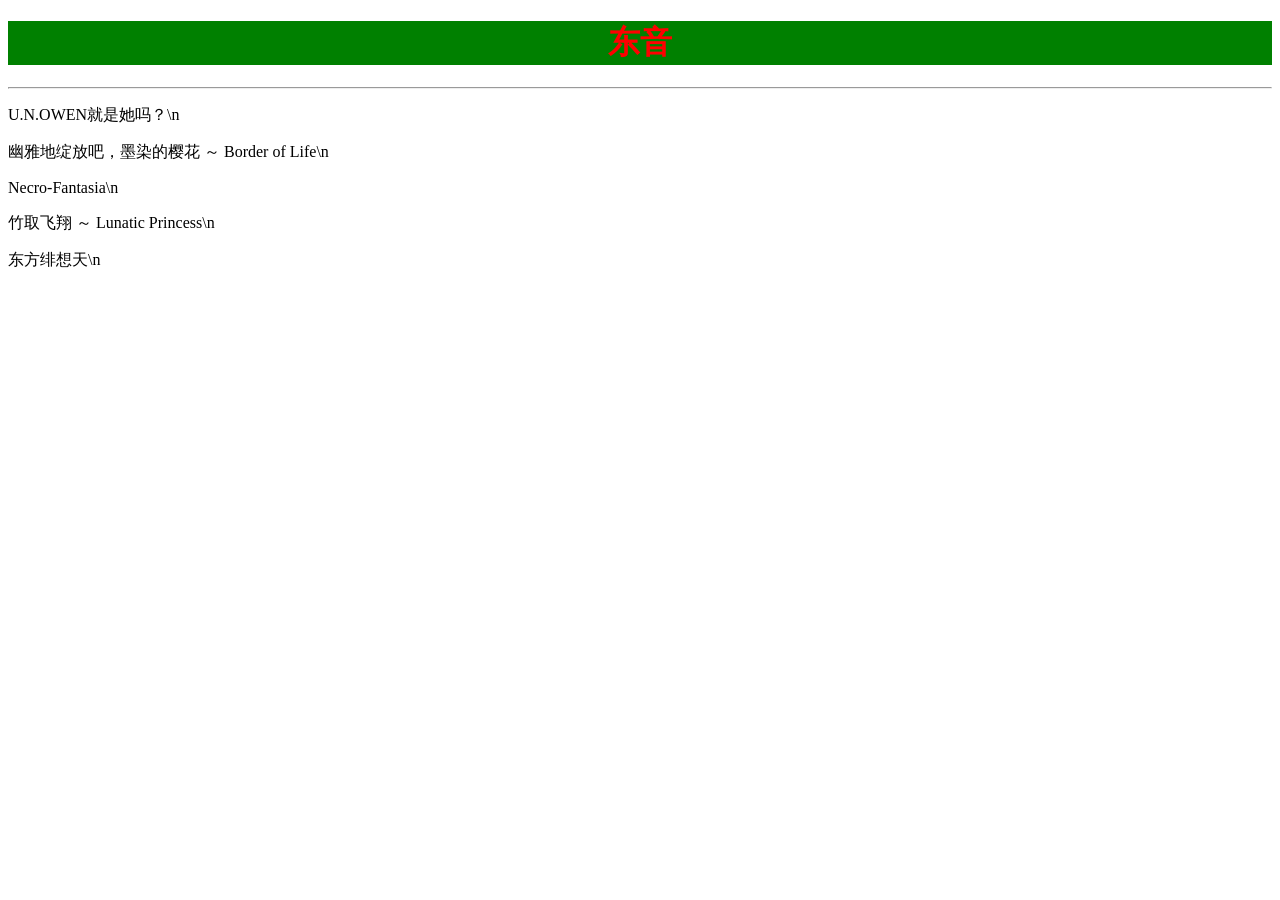
==== music/index.html @ 6b59823a "Add files via upload" ====
<!DOCTYPE html>
<html>
<head>
	<title>东音</title>
	<meta charset="utf-8">
	<style>
		h1 {background-color: green;color: red;text-align: center}
		#body {background-color: yellow}
	</style>
</head>
<body>
	<h1>东音</h1>
	<hr>
	<p>
		U.N.OWEN就是她吗？\n<audio src="th06红魔乡\th06_15U.N.OWEN就是她吗？.mp3"></audio>
	</p>
	<p>
		幽雅地绽放吧，墨染的樱花 ～ Border of Life\n<audio src="th07妖妖梦\th07_13幽雅地绽放吧，墨染的樱花 ～ Border of Life.mp3"></audio>
	</p>
	<p>
		Necro-Fantasia\n<audio src="th07妖妖梦\th07_18Necro-Fantasia.mp3"></audio>
	</p>
	<p>
		竹取飞翔 ～ Lunatic Princess\n<audio src="th08永夜抄\th08_15竹取飞翔 ～ Lunatic Princess.mp3"></audio>
	</p>
	<p>
		东方绯想天\n<audio src="th10_5绯想天\TFM-003A_17东方绯想天.mp3"></audio>
	</p>
</body>
</html>
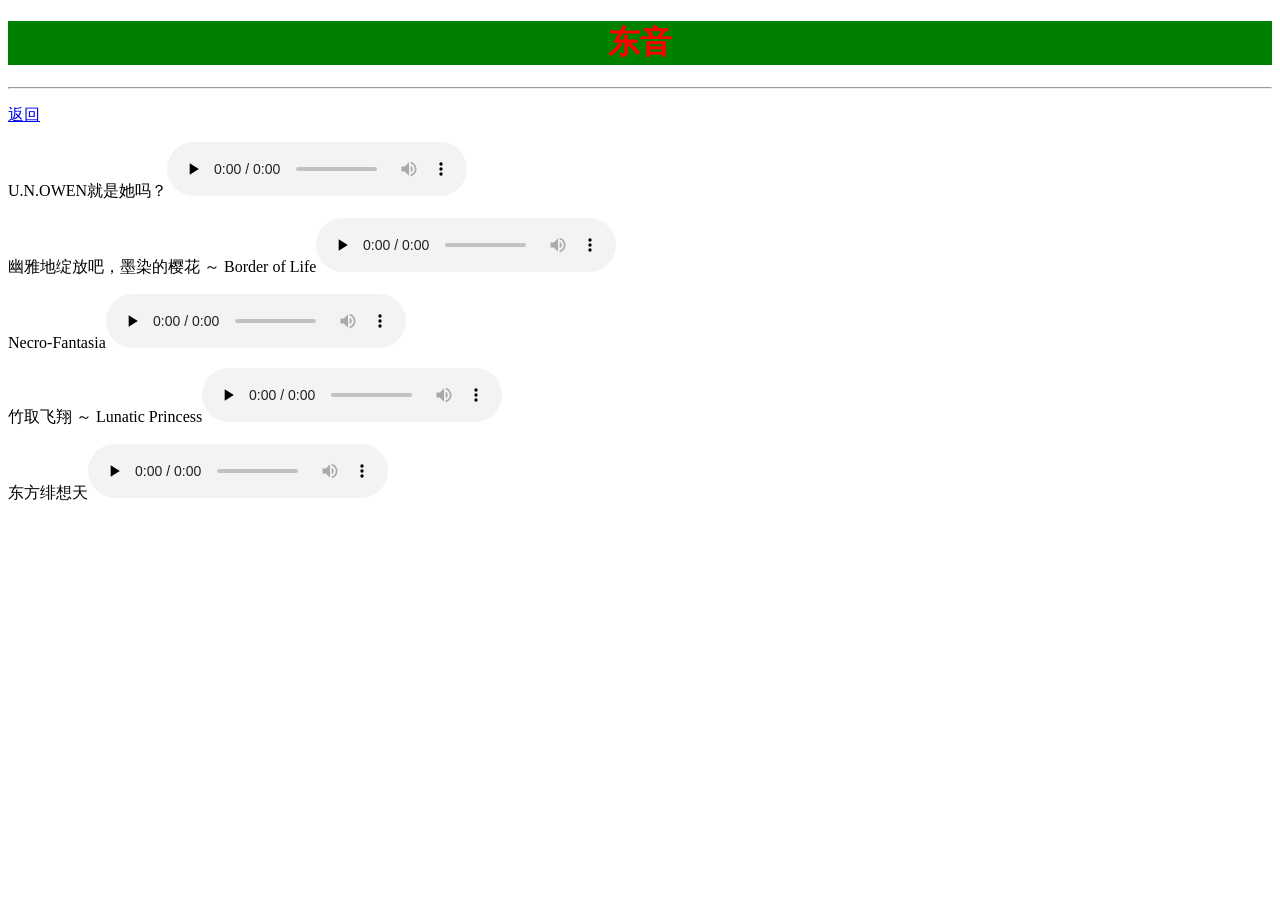
==== commit 987f3c20: "Flandre" ====
--- a/music/index.html
+++ b/music/index.html
@@ -11,20 +11,21 @@
 <body>
 	<h1>东音</h1>
 	<hr>
+	<p><a href="..\index.html">返回</a></p>
 	<p>
-		U.N.OWEN就是她吗？\n<audio src="th06红魔乡\th06_15U.N.OWEN就是她吗？.mp3"></audio>
+		U.N.OWEN就是她吗？<audio src="th06红魔乡\th06_15U.N.OWEN就是她吗？.mp3" loop="" controls="" preload="none"></audio>
 	</p>
 	<p>
-		幽雅地绽放吧，墨染的樱花 ～ Border of Life\n<audio src="th07妖妖梦\th07_13幽雅地绽放吧，墨染的樱花 ～ Border of Life.mp3"></audio>
+		幽雅地绽放吧，墨染的樱花 ～ Border of Life<audio src="th07妖妖梦\th07_13幽雅地绽放吧，墨染的樱花 ～ Border of Life.mp3" loop="" controls="" preload="none"></audio>
 	</p>
 	<p>
-		Necro-Fantasia\n<audio src="th07妖妖梦\th07_18Necro-Fantasia.mp3"></audio>
+		Necro-Fantasia<audio src="th07妖妖梦\th07_18Necro-Fantasia.mp3" loop="" controls="" preload="none"></audio>
 	</p>
 	<p>
-		竹取飞翔 ～ Lunatic Princess\n<audio src="th08永夜抄\th08_15竹取飞翔 ～ Lunatic Princess.mp3"></audio>
+		竹取飞翔 ～ Lunatic Princess<audio src="th08永夜抄\th08_15竹取飞翔 ～ Lunatic Princess.mp3" loop="" controls="" preload="none"></audio>
 	</p>
 	<p>
-		东方绯想天\n<audio src="th10_5绯想天\TFM-003A_17东方绯想天.mp3"></audio>
+		东方绯想天<audio src="th10_5绯想天\TFM-003A_17东方绯想天.mp3" loop="" controls="" preload="none"></audio>
 	</p>
 </body>
 </html>
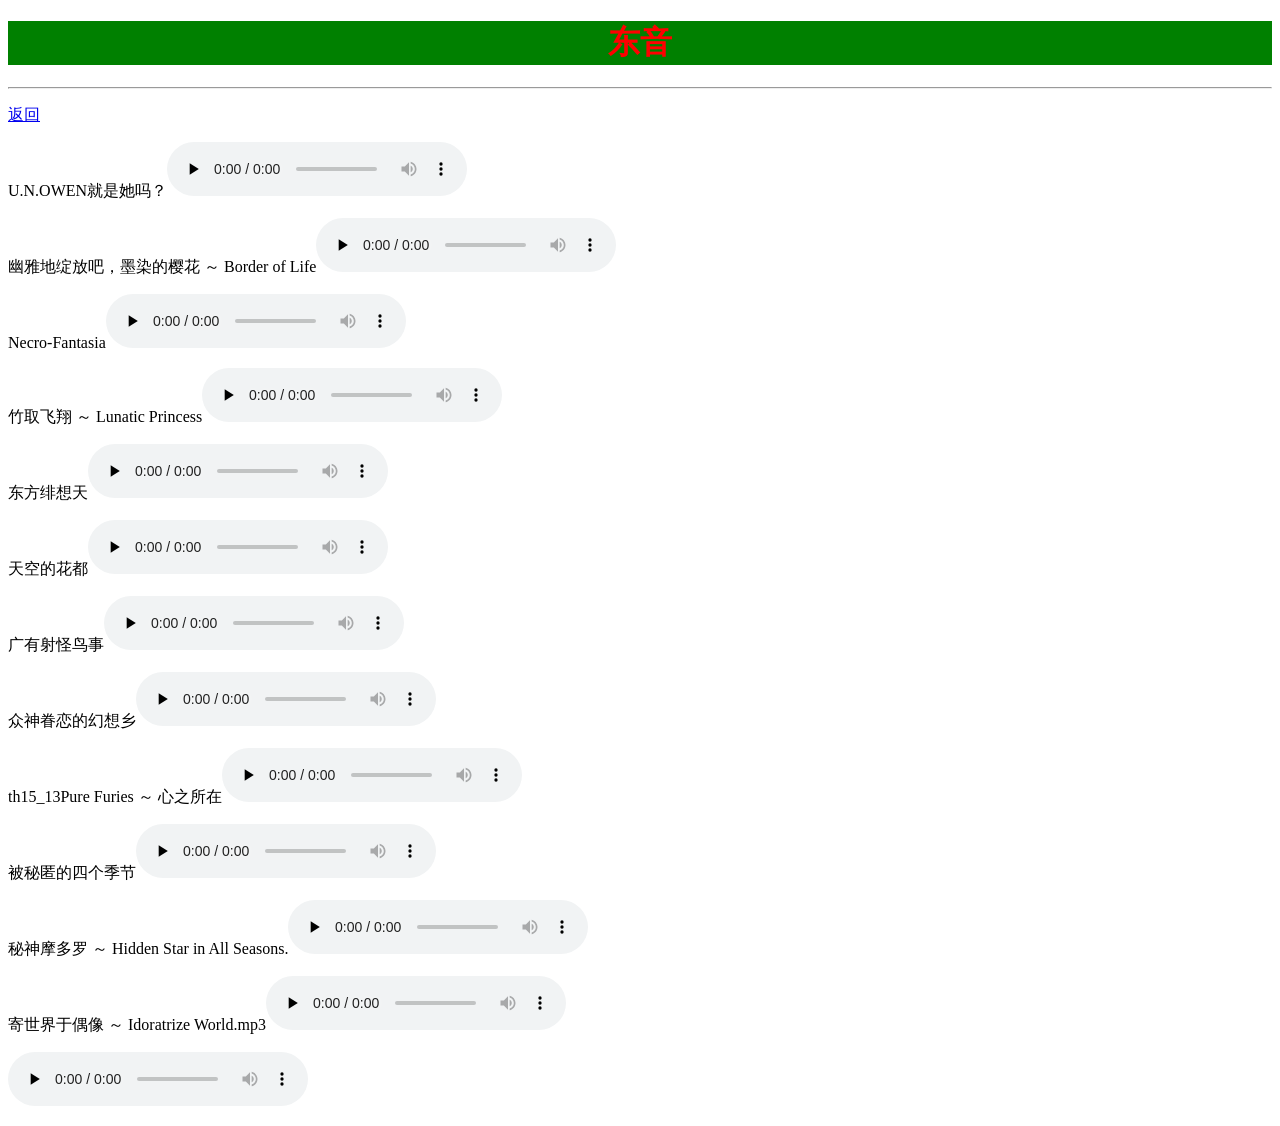
==== commit 4fd1e857: "rumia" ====
--- a/music/index.html
+++ b/music/index.html
@@ -27,5 +27,30 @@
 	<p>
 		东方绯想天<audio src="th10_5绯想天\TFM-003A_17东方绯想天.mp3" loop="" controls="" preload="none"></audio>
 	</p>
+	<p>
+		天空的花都<audio src="th07妖妖梦\th07_08天空的花都.mp3" loop="" controls="" preload="none"></audio>
+	</p>
+	<p>
+		广有射怪鸟事<audio src="th07妖妖梦\th07_11_广有射怪鸟事.mp3" loop="" controls="" preload="none"></audio>
+	</p>
+	<p>
+		众神眷恋的幻想乡<audio src="th10风神录\th10_06众神眷恋的幻想乡.mp3" loop="" controls="" preload="none"></audio>
+	</p>
+	<p>
+		th15_13Pure Furies ～ 心之所在<audio src="th15绀珠传\th15_13Pure Furies ～ 心之所在.mp3" loop="" controls="" preload="none"></audio>
+	</p>
+	<p>
+		被秘匿的四个季节<audio src="th16天空璋\th16_13被秘匿的四个季节.mp3" loop="" controls="" preload="none"></audio>
+	</p>
+	<p>
+		秘神摩多罗 ～ Hidden Star in All Seasons.<audio src="th16天空璋\th16_15秘神摩多罗 ～ Hidden Star in All Seasons..mp3" loop="" controls="" preload="none"></audio>
+	</p>
+	<p>
+		寄世界于偶像 ～ Idoratrize World.mp3<audio src="th17鬼形兽\th17_13寄世界于偶像 ～ Idoratrize World.mp3" loop="" controls="" preload="none"></audio>
+	</p>
+	<p>
+		<audio src= loop="" controls="" preload="none"></audio>
+	</p>
+	
 </body>
 </html>
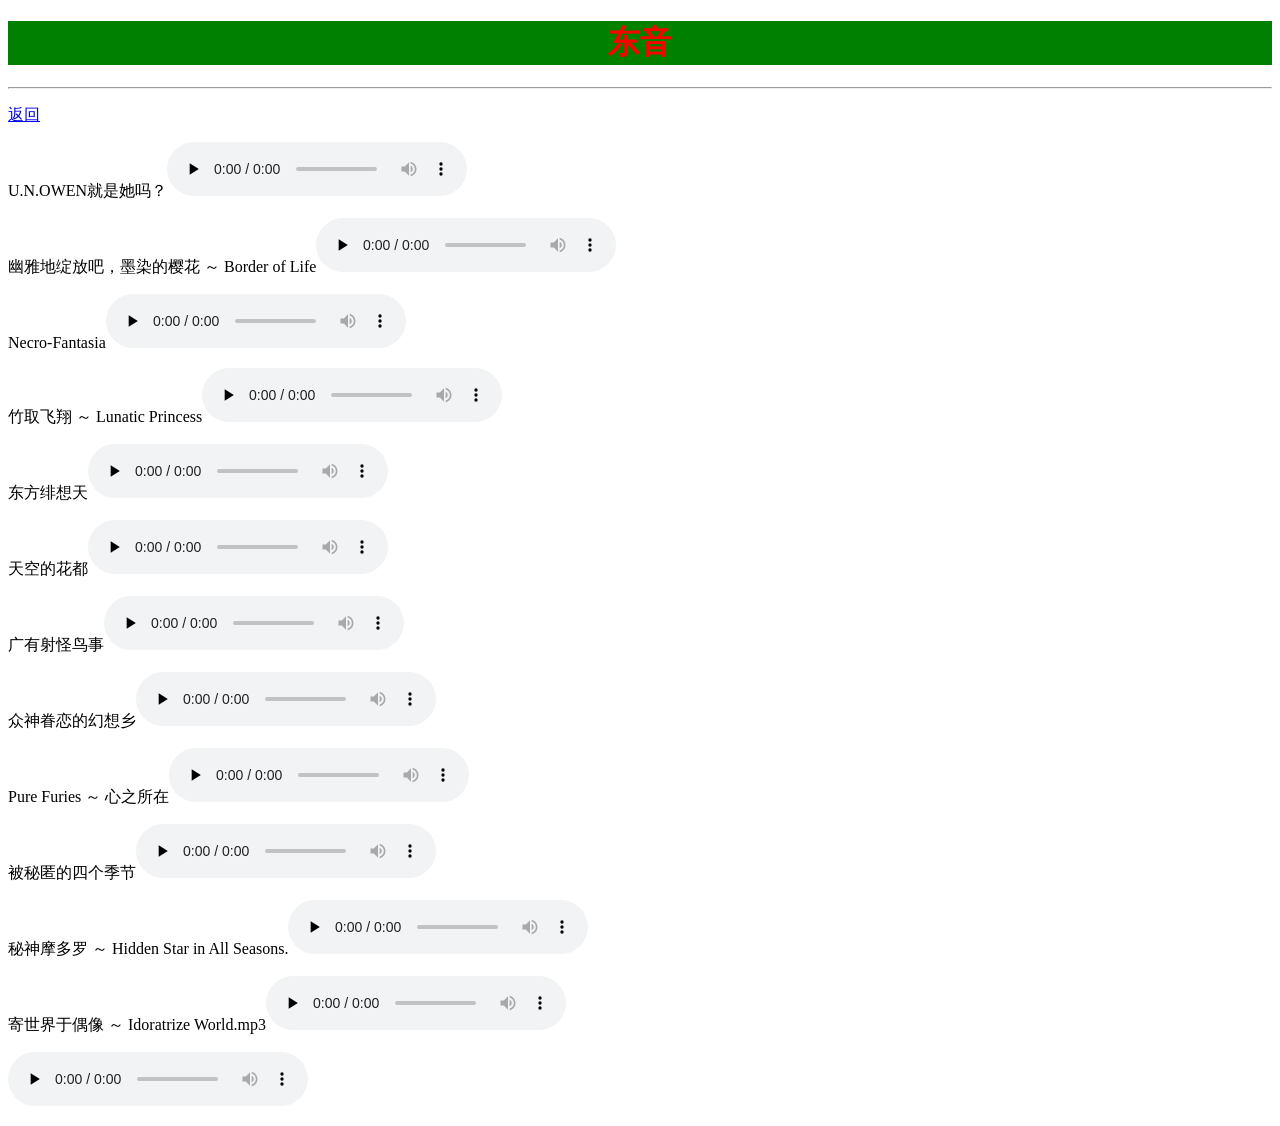
==== commit 7a01d3eb: "yukari" ====
--- a/music/index.html
+++ b/music/index.html
@@ -3,10 +3,7 @@
 <head>
 	<title>东音</title>
 	<meta charset="utf-8">
-	<style>
-		h1 {background-color: green;color: red;text-align: center}
-		#body {background-color: yellow}
-	</style>
+	<link rel="stylesheet" type="text/css" href="..\css\main.css">
 </head>
 <body>
 	<h1>东音</h1>
@@ -37,7 +34,7 @@
 		众神眷恋的幻想乡<audio src="th10风神录\th10_06众神眷恋的幻想乡.mp3" loop="" controls="" preload="none"></audio>
 	</p>
 	<p>
-		th15_13Pure Furies ～ 心之所在<audio src="th15绀珠传\th15_13Pure Furies ～ 心之所在.mp3" loop="" controls="" preload="none"></audio>
+		Pure Furies ～ 心之所在<audio src="th15绀珠传\th15_13Pure Furies ～ 心之所在.mp3" loop="" controls="" preload="none"></audio>
 	</p>
 	<p>
 		被秘匿的四个季节<audio src="th16天空璋\th16_13被秘匿的四个季节.mp3" loop="" controls="" preload="none"></audio>
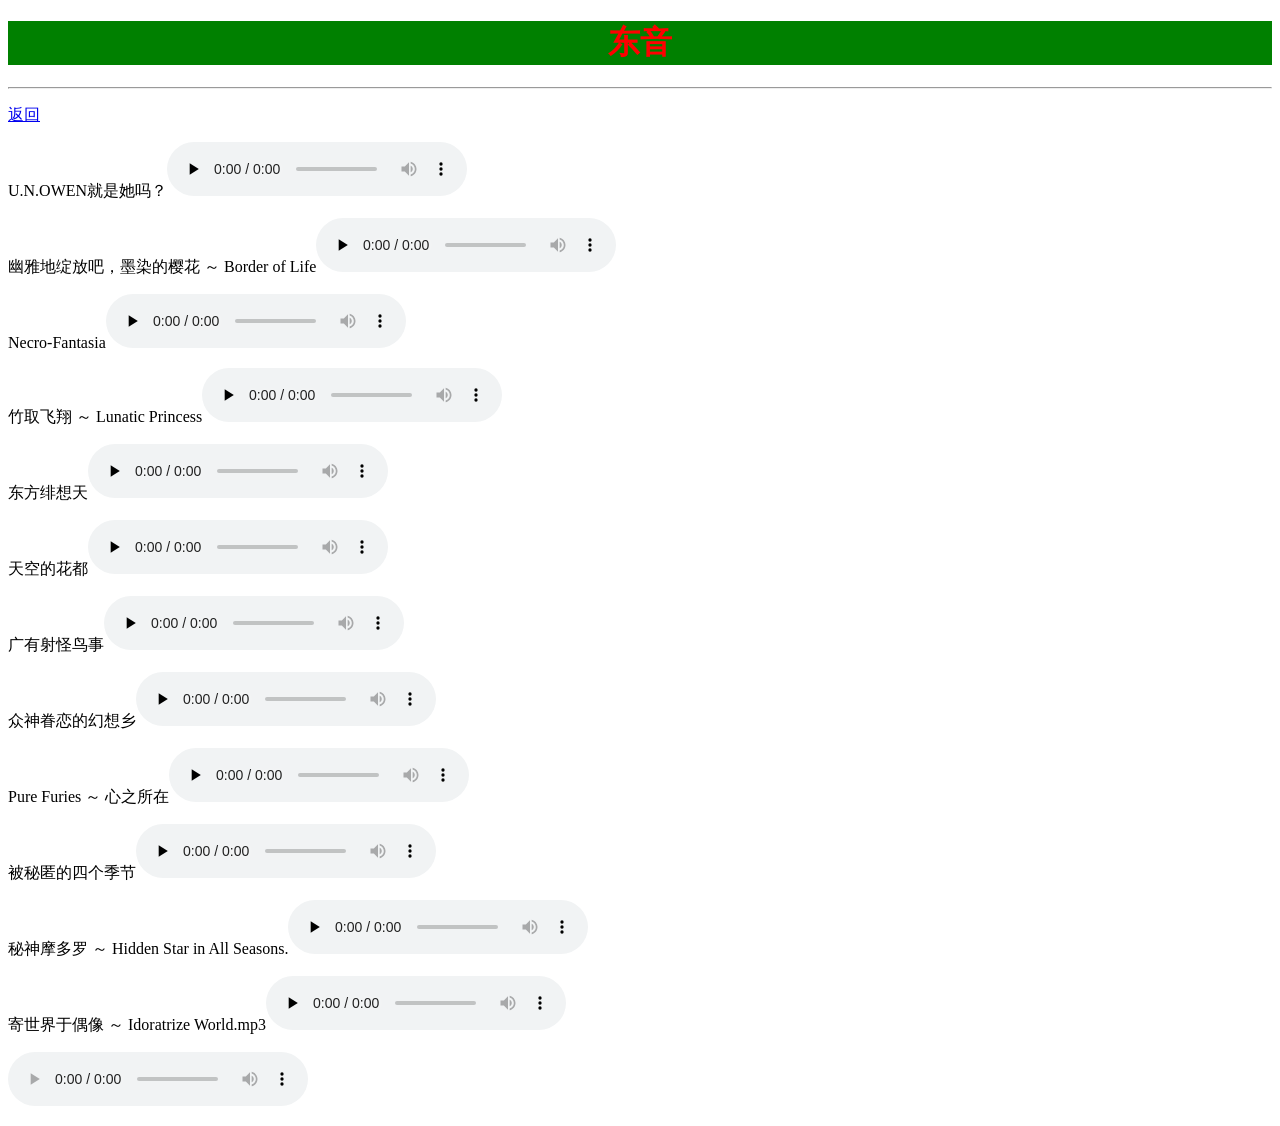
==== commit ab3a756c: "clownpiece" ====
--- a/music/index.html
+++ b/music/index.html
@@ -46,7 +46,7 @@
 		寄世界于偶像 ～ Idoratrize World.mp3<audio src="th17鬼形兽\th17_13寄世界于偶像 ～ Idoratrize World.mp3" loop="" controls="" preload="none"></audio>
 	</p>
 	<p>
-		<audio src= loop="" controls="" preload="none"></audio>
+		<audio src="" loop="" controls="" preload="none"></audio>
 	</p>
 	
 </body>
